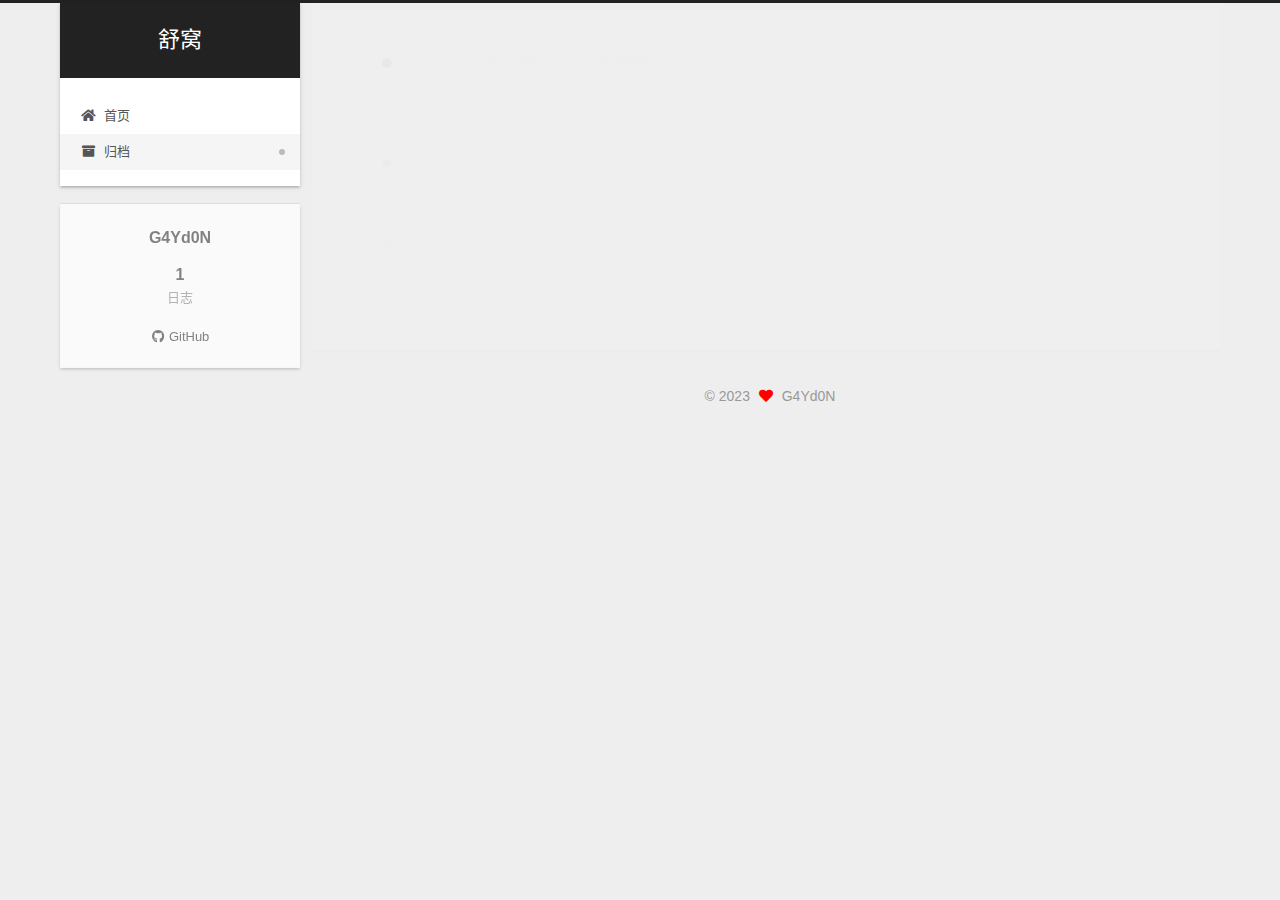
==== archives/index.html @ f5927ea2 "Site updated: 2023-08-17 21:15:28" ====
<!DOCTYPE html>
<html lang="zh-CN">
<head>
  <meta charset="UTF-8">
<meta name="viewport" content="width=device-width, initial-scale=1, maximum-scale=2">
<meta name="theme-color" content="#222">
<meta name="generator" content="Hexo 6.3.0">
  <link rel="apple-touch-icon" sizes="180x180" href="/images/apple-touch-icon-next.png">
  <link rel="icon" type="image/png" sizes="32x32" href="/images/favicon-32x32-next.png">
  <link rel="icon" type="image/png" sizes="16x16" href="/images/favicon-16x16-next.png">
  <link rel="mask-icon" href="/images/logo.svg" color="#222">

<link rel="stylesheet" href="/css/main.css">


<link rel="stylesheet" href="/lib/font-awesome/css/all.min.css">

<script id="hexo-configurations">
    var NexT = window.NexT || {};
    var CONFIG = {"hostname":"example.com","root":"/","scheme":"Gemini","version":"7.8.0","exturl":false,"sidebar":{"position":"left","display":"post","padding":18,"offset":12,"onmobile":false},"copycode":{"enable":false,"show_result":false,"style":null},"back2top":{"enable":true,"sidebar":false,"scrollpercent":false},"bookmark":{"enable":false,"color":"#222","save":"auto"},"fancybox":false,"mediumzoom":false,"lazyload":false,"pangu":false,"comments":{"style":"tabs","active":null,"storage":true,"lazyload":false,"nav":null},"algolia":{"hits":{"per_page":10},"labels":{"input_placeholder":"Search for Posts","hits_empty":"We didn't find any results for the search: ${query}","hits_stats":"${hits} results found in ${time} ms"}},"localsearch":{"enable":false,"trigger":"auto","top_n_per_article":1,"unescape":false,"preload":false},"motion":{"enable":true,"async":false,"transition":{"post_block":"fadeIn","post_header":"slideDownIn","post_body":"slideDownIn","coll_header":"slideLeftIn","sidebar":"slideUpIn"}}};
  </script>

  <meta property="og:type" content="website">
<meta property="og:title" content="舒窝">
<meta property="og:url" content="http://example.com/archives/index.html">
<meta property="og:site_name" content="舒窝">
<meta property="og:locale" content="zh_CN">
<meta property="article:author" content="G4Yd0N">
<meta name="twitter:card" content="summary">

<link rel="canonical" href="http://example.com/archives/">


<script id="page-configurations">
  // https://hexo.io/docs/variables.html
  CONFIG.page = {
    sidebar: "",
    isHome : false,
    isPost : false,
    lang   : 'zh-CN'
  };
</script>

  <title>归档 | 舒窝</title>
  






  <noscript>
  <style>
  .use-motion .brand,
  .use-motion .menu-item,
  .sidebar-inner,
  .use-motion .post-block,
  .use-motion .pagination,
  .use-motion .comments,
  .use-motion .post-header,
  .use-motion .post-body,
  .use-motion .collection-header { opacity: initial; }

  .use-motion .site-title,
  .use-motion .site-subtitle {
    opacity: initial;
    top: initial;
  }

  .use-motion .logo-line-before i { left: initial; }
  .use-motion .logo-line-after i { right: initial; }
  </style>
</noscript>

</head>

<body itemscope itemtype="http://schema.org/WebPage">
  <div class="container use-motion">
    <div class="headband"></div>

    <header class="header" itemscope itemtype="http://schema.org/WPHeader">
      <div class="header-inner"><div class="site-brand-container">
  <div class="site-nav-toggle">
    <div class="toggle" aria-label="切换导航栏">
      <span class="toggle-line toggle-line-first"></span>
      <span class="toggle-line toggle-line-middle"></span>
      <span class="toggle-line toggle-line-last"></span>
    </div>
  </div>

  <div class="site-meta">

    <a href="/" class="brand" rel="start">
      <span class="logo-line-before"><i></i></span>
      <h1 class="site-title">舒窝</h1>
      <span class="logo-line-after"><i></i></span>
    </a>
  </div>

  <div class="site-nav-right">
    <div class="toggle popup-trigger">
    </div>
  </div>
</div>




<nav class="site-nav">
  <ul id="menu" class="main-menu menu">
        <li class="menu-item menu-item-home">

    <a href="/" rel="section"><i class="fa fa-home fa-fw"></i>首页</a>

  </li>
        <li class="menu-item menu-item-archives">

    <a href="/archives/" rel="section"><i class="fa fa-archive fa-fw"></i>归档</a>

  </li>
  </ul>
</nav>




</div>
    </header>

    
  <div class="back-to-top">
    <i class="fa fa-arrow-up"></i>
    <span>0%</span>
  </div>


    <main class="main">
      <div class="main-inner">
        <div class="content-wrap">
          

          <div class="content archive">
            

  
  
  
  <div class="post-block">
    <div class="posts-collapse">
      <div class="collection-title">
        <span class="collection-header">嗯..! 目前共计 1 篇日志。 继续努力。</span>
      </div>

      
    <div class="collection-year">
      <span class="collection-header">2023</span>
    </div>

  <article itemscope itemtype="http://schema.org/Article">
    <header class="post-header">

      <div class="post-meta">
        <time itemprop="dateCreated"
              datetime="2023-08-17T21:10:15+08:00"
              content="2023-08-17">
          08-17
        </time>
      </div>

      <div class="post-title">
          <a class="post-title-link" href="/2023/08/17/hello-world/" itemprop="url">
            <span itemprop="name">Hello World</span>
          </a>
      </div>

    </header>
  </article>


    </div>
  </div>
  
  
  

  



          </div>
          

<script>
  window.addEventListener('tabs:register', () => {
    let { activeClass } = CONFIG.comments;
    if (CONFIG.comments.storage) {
      activeClass = localStorage.getItem('comments_active') || activeClass;
    }
    if (activeClass) {
      let activeTab = document.querySelector(`a[href="#comment-${activeClass}"]`);
      if (activeTab) {
        activeTab.click();
      }
    }
  });
  if (CONFIG.comments.storage) {
    window.addEventListener('tabs:click', event => {
      if (!event.target.matches('.tabs-comment .tab-content .tab-pane')) return;
      let commentClass = event.target.classList[1];
      localStorage.setItem('comments_active', commentClass);
    });
  }
</script>

        </div>
          
  
  <div class="toggle sidebar-toggle">
    <span class="toggle-line toggle-line-first"></span>
    <span class="toggle-line toggle-line-middle"></span>
    <span class="toggle-line toggle-line-last"></span>
  </div>

  <aside class="sidebar">
    <div class="sidebar-inner">

      <ul class="sidebar-nav motion-element">
        <li class="sidebar-nav-toc">
          文章目录
        </li>
        <li class="sidebar-nav-overview">
          站点概览
        </li>
      </ul>

      <!--noindex-->
      <div class="post-toc-wrap sidebar-panel">
      </div>
      <!--/noindex-->

      <div class="site-overview-wrap sidebar-panel">
        <div class="site-author motion-element" itemprop="author" itemscope itemtype="http://schema.org/Person">
  <p class="site-author-name" itemprop="name">G4Yd0N</p>
  <div class="site-description" itemprop="description"></div>
</div>
<div class="site-state-wrap motion-element">
  <nav class="site-state">
      <div class="site-state-item site-state-posts">
          <a href="/archives/">
        
          <span class="site-state-item-count">1</span>
          <span class="site-state-item-name">日志</span>
        </a>
      </div>
  </nav>
</div>
  <div class="links-of-author motion-element">
      <span class="links-of-author-item">
        <a href="https://github.com/GAYd0N" title="GitHub → https:&#x2F;&#x2F;github.com&#x2F;GAYd0N" rel="noopener" target="_blank"><i class="fab fa-github fa-fw"></i>GitHub</a>
      </span>
  </div>



      </div>

    </div>
  </aside>
  <div id="sidebar-dimmer"></div>


      </div>
    </main>

    <footer class="footer">
      <div class="footer-inner">
        

        

<div class="copyright">
  
  &copy; 
  <span itemprop="copyrightYear">2023</span>
  <span class="with-love">
    <i class="fa fa-heart"></i>
  </span>
  <span class="author" itemprop="copyrightHolder">G4Yd0N</span>
</div>

        








      </div>
    </footer>
  </div>

  
  <script src="/lib/anime.min.js"></script>
  <script src="/lib/velocity/velocity.min.js"></script>
  <script src="/lib/velocity/velocity.ui.min.js"></script>

<script src="/js/utils.js"></script>

<script src="/js/motion.js"></script>


<script src="/js/schemes/pisces.js"></script>


<script src="/js/next-boot.js"></script>




  















  

  

</body>
</html>
---- css/main.css ----
:root {
  --body-bg-color: #eee;
  --content-bg-color: #fff;
  --card-bg-color: #f5f5f5;
  --text-color: #555;
  --blockquote-color: #666;
  --link-color: #555;
  --link-hover-color: #222;
  --brand-color: #fff;
  --brand-hover-color: #fff;
  --table-row-odd-bg-color: #f9f9f9;
  --table-row-hover-bg-color: #f5f5f5;
  --menu-item-bg-color: #f5f5f5;
  --btn-default-bg: #fff;
  --btn-default-color: #555;
  --btn-default-border-color: #555;
  --btn-default-hover-bg: #222;
  --btn-default-hover-color: #fff;
  --btn-default-hover-border-color: #222;
}
html {
  line-height: 1.15; /* 1 */
  -webkit-text-size-adjust: 100%; /* 2 */
}
body {
  margin: 0;
}
main {
  display: block;
}
h1 {
  font-size: 2em;
  margin: 0.67em 0;
}
hr {
  box-sizing: content-box; /* 1 */
  height: 0; /* 1 */
  overflow: visible; /* 2 */
}
pre {
  font-family: monospace, monospace; /* 1 */
  font-size: 1em; /* 2 */
}
a {
  background: transparent;
}
abbr[title] {
  border-bottom: none; /* 1 */
  text-decoration: underline; /* 2 */
  text-decoration: underline dotted; /* 2 */
}
b,
strong {
  font-weight: bolder;
}
code,
kbd,
samp {
  font-family: monospace, monospace; /* 1 */
  font-size: 1em; /* 2 */
}
small {
  font-size: 80%;
}
sub,
sup {
  font-size: 75%;
  line-height: 0;
  position: relative;
  vertical-align: baseline;
}
sub {
  bottom: -0.25em;
}
sup {
  top: -0.5em;
}
img {
  border-style: none;
}
button,
input,
optgroup,
select,
textarea {
  font-family: inherit; /* 1 */
  font-size: 100%; /* 1 */
  line-height: 1.15; /* 1 */
  margin: 0; /* 2 */
}
button,
input {
/* 1 */
  overflow: visible;
}
button,
select {
/* 1 */
  text-transform: none;
}
button,
[type='button'],
[type='reset'],
[type='submit'] {
  -webkit-appearance: button;
}
button::-moz-focus-inner,
[type='button']::-moz-focus-inner,
[type='reset']::-moz-focus-inner,
[type='submit']::-moz-focus-inner {
  border-style: none;
  padding: 0;
}
button:-moz-focusring,
[type='button']:-moz-focusring,
[type='reset']:-moz-focusring,
[type='submit']:-moz-focusring {
  outline: 1px dotted ButtonText;
}
fieldset {
  padding: 0.35em 0.75em 0.625em;
}
legend {
  box-sizing: border-box; /* 1 */
  color: inherit; /* 2 */
  display: table; /* 1 */
  max-width: 100%; /* 1 */
  padding: 0; /* 3 */
  white-space: normal; /* 1 */
}
progress {
  vertical-align: baseline;
}
textarea {
  overflow: auto;
}
[type='checkbox'],
[type='radio'] {
  box-sizing: border-box; /* 1 */
  padding: 0; /* 2 */
}
[type='number']::-webkit-inner-spin-button,
[type='number']::-webkit-outer-spin-button {
  height: auto;
}
[type='search'] {
  outline-offset: -2px; /* 2 */
  -webkit-appearance: textfield; /* 1 */
}
[type='search']::-webkit-search-decoration {
  -webkit-appearance: none;
}
::-webkit-file-upload-button {
  font: inherit; /* 2 */
  -webkit-appearance: button; /* 1 */
}
details {
  display: block;
}
summary {
  display: list-item;
}
template {
  display: none;
}
[hidden] {
  display: none;
}
::selection {
  background: #262a30;
  color: #eee;
}
html,
body {
  height: 100%;
}
body {
  background: var(--body-bg-color);
  color: var(--text-color);
  font-family: 'Lato', "PingFang SC", "Microsoft YaHei", sans-serif;
  font-size: 1em;
  line-height: 2;
}
@media (max-width: 991px) {
  body {
    padding-left: 0 !important;
    padding-right: 0 !important;
  }
}
h1,
h2,
h3,
h4,
h5,
h6 {
  font-family: 'Lato', "PingFang SC", "Microsoft YaHei", sans-serif;
  font-weight: bold;
  line-height: 1.5;
  margin: 20px 0 15px;
}
h1 {
  font-size: 1.5em;
}
h2 {
  font-size: 1.375em;
}
h3 {
  font-size: 1.25em;
}
h4 {
  font-size: 1.125em;
}
h5 {
  font-size: 1em;
}
h6 {
  font-size: 0.875em;
}
p {
  margin: 0 0 20px 0;
}
a,
span.exturl {
  border-bottom: 1px solid #999;
  color: var(--link-color);
  outline: 0;
  text-decoration: none;
  overflow-wrap: break-word;
  word-wrap: break-word;
  cursor: pointer;
}
a:hover,
span.exturl:hover {
  border-bottom-color: var(--link-hover-color);
  color: var(--link-hover-color);
}
iframe,
img,
video {
  display: block;
  margin-left: auto;
  margin-right: auto;
  max-width: 100%;
}
hr {
  background-image: repeating-linear-gradient(-45deg, #ddd, #ddd 4px, transparent 4px, transparent 8px);
  border: 0;
  height: 3px;
  margin: 40px 0;
}
blockquote {
  border-left: 4px solid #ddd;
  color: var(--blockquote-color);
  margin: 0;
  padding: 0 15px;
}
blockquote cite::before {
  content: '-';
  padding: 0 5px;
}
dt {
  font-weight: bold;
}
dd {
  margin: 0;
  padding: 0;
}
kbd {
  background-color: #f5f5f5;
  background-image: linear-gradient(#eee, #fff, #eee);
  border: 1px solid #ccc;
  border-radius: 0.2em;
  box-shadow: 0.1em 0.1em 0.2em rgba(0,0,0,0.1);
  color: #555;
  font-family: inherit;
  padding: 0.1em 0.3em;
  white-space: nowrap;
}
.table-container {
  overflow: auto;
}
table {
  border-collapse: collapse;
  border-spacing: 0;
  font-size: 0.875em;
  margin: 0 0 20px 0;
  width: 100%;
}
tbody tr:nth-of-type(odd) {
  background: var(--table-row-odd-bg-color);
}
tbody tr:hover {
  background: var(--table-row-hover-bg-color);
}
caption,
th,
td {
  font-weight: normal;
  padding: 8px;
  vertical-align: middle;
}
th,
td {
  border: 1px solid #ddd;
  border-bottom: 3px solid #ddd;
}
th {
  font-weight: 700;
  padding-bottom: 10px;
}
td {
  border-bottom-width: 1px;
}
.btn {
  background: var(--btn-default-bg);
  border: 2px solid var(--btn-default-border-color);
  border-radius: 2px;
  color: var(--btn-default-color);
  display: inline-block;
  font-size: 0.875em;
  line-height: 2;
  padding: 0 20px;
  text-decoration: none;
  transition-property: background-color;
  transition-delay: 0s;
  transition-duration: 0.2s;
  transition-timing-function: ease-in-out;
}
.btn:hover {
  background: var(--btn-default-hover-bg);
  border-color: var(--btn-default-hover-border-color);
  color: var(--btn-default-hover-color);
}
.btn + .btn {
  margin: 0 0 8px 8px;
}
.btn .fa-fw {
  text-align: left;
  width: 1.285714285714286em;
}
.toggle {
  line-height: 0;
}
.toggle .toggle-line {
  background: #fff;
  display: inline-block;
  height: 2px;
  left: 0;
  position: relative;
  top: 0;
  transition: all 0.4s;
  vertical-align: top;
  width: 100%;
}
.toggle .toggle-line:not(:first-child) {
  margin-top: 3px;
}
.toggle.toggle-arrow .toggle-line-first {
  left: 50%;
  top: 2px;
  transform: rotate(45deg);
  width: 50%;
}
.toggle.toggle-arrow .toggle-line-middle {
  left: 2px;
  width: 90%;
}
.toggle.toggle-arrow .toggle-line-last {
  left: 50%;
  top: -2px;
  transform: rotate(-45deg);
  width: 50%;
}
.toggle.toggle-close .toggle-line-first {
  transform: rotate(-45deg);
  top: 5px;
}
.toggle.toggle-close .toggle-line-middle {
  opacity: 0;
}
.toggle.toggle-close .toggle-line-last {
  transform: rotate(45deg);
  top: -5px;
}
.highlight,
pre {
  background: #f7f7f7;
  color: #4d4d4c;
  line-height: 1.6;
  margin: 0 auto 20px;
}
pre,
code {
  font-family: consolas, Menlo, monospace, "PingFang SC", "Microsoft YaHei";
}
code {
  background: #eee;
  border-radius: 3px;
  color: #555;
  padding: 2px 4px;
  overflow-wrap: break-word;
  word-wrap: break-word;
}
.highlight *::selection {
  background: #d6d6d6;
}
.highlight pre {
  border: 0;
  margin: 0;
  padding: 10px 0;
}
.highlight table {
  border: 0;
  margin: 0;
  width: auto;
}
.highlight td {
  border: 0;
  padding: 0;
}
.highlight figcaption {
  background: #eff2f3;
  color: #4d4d4c;
  display: flex;
  font-size: 0.875em;
  justify-content: space-between;
  line-height: 1.2;
  padding: 0.5em;
}
.highlight figcaption a {
  color: #4d4d4c;
}
.highlight figcaption a:hover {
  border-bottom-color: #4d4d4c;
}
.highlight .gutter {
  -moz-user-select: none;
  -ms-user-select: none;
  -webkit-user-select: none;
  user-select: none;
}
.highlight .gutter pre {
  background: #eff2f3;
  color: #869194;
  padding-left: 10px;
  padding-right: 10px;
  text-align: right;
}
.highlight .code pre {
  background: #f7f7f7;
  padding-left: 10px;
  width: 100%;
}
.gist table {
  width: auto;
}
.gist table td {
  border: 0;
}
pre {
  overflow: auto;
  padding: 10px;
}
pre code {
  background: none;
  color: #4d4d4c;
  font-size: 0.875em;
  padding: 0;
  text-shadow: none;
}
pre .deletion {
  background: #fdd;
}
pre .addition {
  background: #dfd;
}
pre .meta {
  color: #eab700;
  -moz-user-select: none;
  -ms-user-select: none;
  -webkit-user-select: none;
  user-select: none;
}
pre .comment {
  color: #8e908c;
}
pre .variable,
pre .attribute,
pre .tag,
pre .name,
pre .regexp,
pre .ruby .constant,
pre .xml .tag .title,
pre .xml .pi,
pre .xml .doctype,
pre .html .doctype,
pre .css .id,
pre .css .class,
pre .css .pseudo {
  color: #c82829;
}
pre .number,
pre .preprocessor,
pre .built_in,
pre .builtin-name,
pre .literal,
pre .params,
pre .constant,
pre .command {
  color: #f5871f;
}
pre .ruby .class .title,
pre .css .rules .attribute,
pre .string,
pre .symbol,
pre .value,
pre .inheritance,
pre .header,
pre .ruby .symbol,
pre .xml .cdata,
pre .special,
pre .formula {
  color: #718c00;
}
pre .title,
pre .css .hexcolor {
  color: #3e999f;
}
pre .function,
pre .python .decorator,
pre .python .title,
pre .ruby .function .title,
pre .ruby .title .keyword,
pre .perl .sub,
pre .javascript .title,
pre .coffeescript .title {
  color: #4271ae;
}
pre .keyword,
pre .javascript .function {
  color: #8959a8;
}
.blockquote-center {
  border-left: none;
  margin: 40px 0;
  padding: 0;
  position: relative;
  text-align: center;
}
.blockquote-center .fa {
  display: block;
  opacity: 0.6;
  position: absolute;
  width: 100%;
}
.blockquote-center .fa-quote-left {
  border-top: 1px solid #ccc;
  text-align: left;
  top: -20px;
}
.blockquote-center .fa-quote-right {
  border-bottom: 1px solid #ccc;
  text-align: right;
  bottom: -20px;
}
.blockquote-center p,
.blockquote-center div {
  text-align: center;
}
.post-body .group-picture img {
  margin: 0 auto;
  padding: 0 3px;
}
.group-picture-row {
  margin-bottom: 6px;
  overflow: hidden;
}
.group-picture-column {
  float: left;
  margin-bottom: 10px;
}
.post-body .label {
  color: #555;
  display: inline;
  padding: 0 2px;
}
.post-body .label.default {
  background: #f0f0f0;
}
.post-body .label.primary {
  background: #efe6f7;
}
.post-body .label.info {
  background: #e5f2f8;
}
.post-body .label.success {
  background: #e7f4e9;
}
.post-body .label.warning {
  background: #fcf6e1;
}
.post-body .label.danger {
  background: #fae8eb;
}
.post-body .tabs {
  margin-bottom: 20px;
}
.post-body .tabs,
.tabs-comment {
  display: block;
  padding-top: 10px;
  position: relative;
}
.post-body .tabs ul.nav-tabs,
.tabs-comment ul.nav-tabs {
  display: flex;
  flex-wrap: wrap;
  margin: 0;
  margin-bottom: -1px;
  padding: 0;
}
@media (max-width: 413px) {
  .post-body .tabs ul.nav-tabs,
  .tabs-comment ul.nav-tabs {
    display: block;
    margin-bottom: 5px;
  }
}
.post-body .tabs ul.nav-tabs li.tab,
.tabs-comment ul.nav-tabs li.tab {
  border-bottom: 1px solid #ddd;
  border-left: 1px solid transparent;
  border-right: 1px solid transparent;
  border-top: 3px solid transparent;
  flex-grow: 1;
  list-style-type: none;
  border-radius: 0 0 0 0;
}
@media (max-width: 413px) {
  .post-body .tabs ul.nav-tabs li.tab,
  .tabs-comment ul.nav-tabs li.tab {
    border-bottom: 1px solid transparent;
    border-left: 3px solid transparent;
    border-right: 1px solid transparent;
    border-top: 1px solid transparent;
  }
}
@media (max-width: 413px) {
  .post-body .tabs ul.nav-tabs li.tab,
  .tabs-comment ul.nav-tabs li.tab {
    border-radius: 0;
  }
}
.post-body .tabs ul.nav-tabs li.tab a,
.tabs-comment ul.nav-tabs li.tab a {
  border-bottom: initial;
  display: block;
  line-height: 1.8;
  outline: 0;
  padding: 0.25em 0.75em;
  text-align: center;
  transition-delay: 0s;
  transition-duration: 0.2s;
  transition-timing-function: ease-out;
}
.post-body .tabs ul.nav-tabs li.tab a i,
.tabs-comment ul.nav-tabs li.tab a i {
  width: 1.285714285714286em;
}
.post-body .tabs ul.nav-tabs li.tab.active,
.tabs-comment ul.nav-tabs li.tab.active {
  border-bottom: 1px solid transparent;
  border-left: 1px solid #ddd;
  border-right: 1px solid #ddd;
  border-top: 3px solid #fc6423;
}
@media (max-width: 413px) {
  .post-body .tabs ul.nav-tabs li.tab.active,
  .tabs-comment ul.nav-tabs li.tab.active {
    border-bottom: 1px solid #ddd;
    border-left: 3px solid #fc6423;
    border-right: 1px solid #ddd;
    border-top: 1px solid #ddd;
  }
}
.post-body .tabs ul.nav-tabs li.tab.active a,
.tabs-comment ul.nav-tabs li.tab.active a {
  color: var(--link-color);
  cursor: default;
}
.post-body .tabs .tab-content .tab-pane,
.tabs-comment .tab-content .tab-pane {
  border: 1px solid #ddd;
  border-top: 0;
  padding: 20px 20px 0 20px;
  border-radius: 0;
}
.post-body .tabs .tab-content .tab-pane:not(.active),
.tabs-comment .tab-content .tab-pane:not(.active) {
  display: none;
}
.post-body .tabs .tab-content .tab-pane.active,
.tabs-comment .tab-content .tab-pane.active {
  display: block;
}
.post-body .tabs .tab-content .tab-pane.active:nth-of-type(1),
.tabs-comment .tab-content .tab-pane.active:nth-of-type(1) {
  border-radius: 0 0 0 0;
}
@media (max-width: 413px) {
  .post-body .tabs .tab-content .tab-pane.active:nth-of-type(1),
  .tabs-comment .tab-content .tab-pane.active:nth-of-type(1) {
    border-radius: 0;
  }
}
.post-body .note {
  border-radius: 3px;
  margin-bottom: 20px;
  padding: 1em;
  position: relative;
  border: 1px solid #eee;
  border-left-width: 5px;
}
.post-body .note h2,
.post-body .note h3,
.post-body .note h4,
.post-body .note h5,
.post-body .note h6 {
  margin-top: 0;
  border-bottom: initial;
  margin-bottom: 0;
  padding-top: 0;
}
.post-body .note p:first-child,
.post-body .note ul:first-child,
.post-body .note ol:first-child,
.post-body .note table:first-child,
.post-body .note pre:first-child,
.post-body .note blockquote:first-child,
.post-body .note img:first-child {
  margin-top: 0;
}
.post-body .note p:last-child,
.post-body .note ul:last-child,
.post-body .note ol:last-child,
.post-body .note table:last-child,
.post-body .note pre:last-child,
.post-body .note blockquote:last-child,
.post-body .note img:last-child {
  margin-bottom: 0;
}
.post-body .note.default {
  border-left-color: #777;
}
.post-body .note.default h2,
.post-body .note.default h3,
.post-body .note.default h4,
.post-body .note.default h5,
.post-body .note.default h6 {
  color: #777;
}
.post-body .note.primary {
  border-left-color: #6f42c1;
}
.post-body .note.primary h2,
.post-body .note.primary h3,
.post-body .note.primary h4,
.post-body .note.primary h5,
.post-body .note.primary h6 {
  color: #6f42c1;
}
.post-body .note.info {
  border-left-color: #428bca;
}
.post-body .note.info h2,
.post-body .note.info h3,
.post-body .note.info h4,
.post-body .note.info h5,
.post-body .note.info h6 {
  color: #428bca;
}
.post-body .note.success {
  border-left-color: #5cb85c;
}
.post-body .note.success h2,
.post-body .note.success h3,
.post-body .note.success h4,
.post-body .note.success h5,
.post-body .note.success h6 {
  color: #5cb85c;
}
.post-body .note.warning {
  border-left-color: #f0ad4e;
}
.post-body .note.warning h2,
.post-body .note.warning h3,
.post-body .note.warning h4,
.post-body .note.warning h5,
.post-body .note.warning h6 {
  color: #f0ad4e;
}
.post-body .note.danger {
  border-left-color: #d9534f;
}
.post-body .note.danger h2,
.post-body .note.danger h3,
.post-body .note.danger h4,
.post-body .note.danger h5,
.post-body .note.danger h6 {
  color: #d9534f;
}
.pagination .prev,
.pagination .next,
.pagination .page-number,
.pagination .space {
  display: inline-block;
  margin: 0 10px;
  padding: 0 11px;
  position: relative;
  top: -1px;
}
@media (max-width: 767px) {
  .pagination .prev,
  .pagination .next,
  .pagination .page-number,
  .pagination .space {
    margin: 0 5px;
  }
}
.pagination {
  border-top: 1px solid #eee;
  margin: 120px 0 0;
  text-align: center;
}
.pagination .prev,
.pagination .next,
.pagination .page-number {
  border-bottom: 0;
  border-top: 1px solid #eee;
  transition-property: border-color;
  transition-delay: 0s;
  transition-duration: 0.2s;
  transition-timing-function: ease-in-out;
}
.pagination .prev:hover,
.pagination .next:hover,
.pagination .page-number:hover {
  border-top-color: #222;
}
.pagination .space {
  margin: 0;
  padding: 0;
}
.pagination .prev {
  margin-left: 0;
}
.pagination .next {
  margin-right: 0;
}
.pagination .page-number.current {
  background: #ccc;
  border-top-color: #ccc;
  color: #fff;
}
@media (max-width: 767px) {
  .pagination {
    border-top: none;
  }
  .pagination .prev,
  .pagination .next,
  .pagination .page-number {
    border-bottom: 1px solid #eee;
    border-top: 0;
    margin-bottom: 10px;
    padding: 0 10px;
  }
  .pagination .prev:hover,
  .pagination .next:hover,
  .pagination .page-number:hover {
    border-bottom-color: #222;
  }
}
.comments {
  margin-top: 60px;
  overflow: hidden;
}
.comment-button-group {
  display: flex;
  flex-wrap: wrap-reverse;
  justify-content: center;
  margin: 1em 0;
}
.comment-button-group .comment-button {
  margin: 0.1em 0.2em;
}
.comment-button-group .comment-button.active {
  background: var(--btn-default-hover-bg);
  border-color: var(--btn-default-hover-border-color);
  color: var(--btn-default-hover-color);
}
.comment-position {
  display: none;
}
.comment-position.active {
  display: block;
}
.tabs-comment {
  background: var(--content-bg-color);
  margin-top: 4em;
  padding-top: 0;
}
.tabs-comment .comments {
  border: 0;
  box-shadow: none;
  margin-top: 0;
  padding-top: 0;
}
.container {
  min-height: 100%;
  position: relative;
}
.main-inner {
  margin: 0 auto;
  width: calc(100% - 20px);
}
@media (min-width: 1200px) {
  .main-inner {
    width: 1160px;
  }
}
@media (min-width: 1600px) {
  .main-inner {
    width: 73%;
  }
}
@media (max-width: 767px) {
  .content-wrap {
    padding: 0 20px;
  }
}
.header {
  background: transparent;
}
.header-inner {
  margin: 0 auto;
  width: calc(100% - 20px);
}
@media (min-width: 1200px) {
  .header-inner {
    width: 1160px;
  }
}
@media (min-width: 1600px) {
  .header-inner {
    width: 73%;
  }
}
.site-brand-container {
  display: flex;
  flex-shrink: 0;
  padding: 0 10px;
}
.headband {
  background: #222;
  height: 3px;
}
.site-meta {
  flex-grow: 1;
  text-align: center;
}
@media (max-width: 767px) {
  .site-meta {
    text-align: center;
  }
}
.brand {
  border-bottom: none;
  color: var(--brand-color);
  display: inline-block;
  line-height: 1.375em;
  padding: 0 40px;
  position: relative;
}
.brand:hover {
  color: var(--brand-hover-color);
}
.site-title {
  font-family: 'Lato', "PingFang SC", "Microsoft YaHei", sans-serif;
  font-size: 1.375em;
  font-weight: normal;
  margin: 0;
}
.site-subtitle {
  color: #ddd;
  font-size: 0.8125em;
  margin: 10px 0;
}
.use-motion .brand {
  opacity: 0;
}
.use-motion .site-title,
.use-motion .site-subtitle,
.use-motion .custom-logo-image {
  opacity: 0;
  position: relative;
  top: -10px;
}
.site-nav-toggle,
.site-nav-right {
  display: none;
}
@media (max-width: 767px) {
  .site-nav-toggle,
  .site-nav-right {
    display: flex;
    flex-direction: column;
    justify-content: center;
  }
}
.site-nav-toggle .toggle,
.site-nav-right .toggle {
  color: var(--text-color);
  padding: 10px;
  width: 22px;
}
.site-nav-toggle .toggle .toggle-line,
.site-nav-right .toggle .toggle-line {
  background: var(--text-color);
  border-radius: 1px;
}
.site-nav {
  display: block;
}
@media (max-width: 767px) {
  .site-nav {
    clear: both;
    display: none;
  }
}
.site-nav.site-nav-on {
  display: block;
}
.menu {
  margin-top: 20px;
  padding-left: 0;
  text-align: center;
}
.menu-item {
  display: inline-block;
  list-style: none;
  margin: 0 10px;
}
@media (max-width: 767px) {
  .menu-item {
    display: block;
    margin-top: 10px;
  }
  .menu-item.menu-item-search {
    display: none;
  }
}
.menu-item a,
.menu-item span.exturl {
  border-bottom: 0;
  display: block;
  font-size: 0.8125em;
  transition-property: border-color;
  transition-delay: 0s;
  transition-duration: 0.2s;
  transition-timing-function: ease-in-out;
}
@media (hover: none) {
  .menu-item a:hover,
  .menu-item span.exturl:hover {
    border-bottom-color: transparent !important;
  }
}
.menu-item .fa,
.menu-item .fab,
.menu-item .far,
.menu-item .fas {
  margin-right: 8px;
}
.menu-item .badge {
  display: inline-block;
  font-weight: bold;
  line-height: 1;
  margin-left: 0.35em;
  margin-top: 0.35em;
  text-align: center;
  white-space: nowrap;
}
@media (max-width: 767px) {
  .menu-item .badge {
    float: right;
    margin-left: 0;
  }
}
.menu-item-active a,
.menu .menu-item a:hover,
.menu .menu-item span.exturl:hover {
  background: var(--menu-item-bg-color);
}
.use-motion .menu-item {
  opacity: 0;
}
.sidebar {
  background: #222;
  bottom: 0;
  box-shadow: inset 0 2px 6px #000;
  position: fixed;
  top: 0;
}
@media (max-width: 991px) {
  .sidebar {
    display: none;
  }
}
.sidebar-inner {
  color: #999;
  padding: 18px 10px;
  text-align: center;
}
.cc-license {
  margin-top: 10px;
  text-align: center;
}
.cc-license .cc-opacity {
  border-bottom: none;
  opacity: 0.7;
}
.cc-license .cc-opacity:hover {
  opacity: 0.9;
}
.cc-license img {
  display: inline-block;
}
.site-author-image {
  border: 1px solid #eee;
  display: block;
  margin: 0 auto;
  max-width: 120px;
  padding: 2px;
}
.site-author-name {
  color: var(--text-color);
  font-weight: 600;
  margin: 0;
  text-align: center;
}
.site-description {
  color: #999;
  font-size: 0.8125em;
  margin-top: 0;
  text-align: center;
}
.links-of-author {
  margin-top: 15px;
}
.links-of-author a,
.links-of-author span.exturl {
  border-bottom-color: #555;
  display: inline-block;
  font-size: 0.8125em;
  margin-bottom: 10px;
  margin-right: 10px;
  vertical-align: middle;
}
.links-of-author a::before,
.links-of-author span.exturl::before {
  background: #6e7d0f;
  border-radius: 50%;
  content: ' ';
  display: inline-block;
  height: 4px;
  margin-right: 3px;
  vertical-align: middle;
  width: 4px;
}
.sidebar-button {
  margin-top: 15px;
}
.sidebar-button a {
  border: 1px solid #fc6423;
  border-radius: 4px;
  color: #fc6423;
  display: inline-block;
  padding: 0 15px;
}
.sidebar-button a .fa,
.sidebar-button a .fab,
.sidebar-button a .far,
.sidebar-button a .fas {
  margin-right: 5px;
}
.sidebar-button a:hover {
  background: #fc6423;
  border: 1px solid #fc6423;
  color: #fff;
}
.sidebar-button a:hover .fa,
.sidebar-button a:hover .fab,
.sidebar-button a:hover .far,
.sidebar-button a:hover .fas {
  color: #fff;
}
.links-of-blogroll {
  font-size: 0.8125em;
  margin-top: 10px;
}
.links-of-blogroll-title {
  font-size: 0.875em;
  font-weight: 600;
  margin-top: 0;
}
.links-of-blogroll-list {
  list-style: none;
  margin: 0;
  padding: 0;
}
#sidebar-dimmer {
  display: none;
}
@media (max-width: 767px) {
  #sidebar-dimmer {
    background: #000;
    display: block;
    height: 100%;
    left: 100%;
    opacity: 0;
    position: fixed;
    top: 0;
    width: 100%;
    z-index: 1100;
  }
  .sidebar-active + #sidebar-dimmer {
    opacity: 0.7;
    transform: translateX(-100%);
    transition: opacity 0.5s;
  }
}
.sidebar-nav {
  margin: 0;
  padding-bottom: 20px;
  padding-left: 0;
}
.sidebar-nav li {
  border-bottom: 1px solid transparent;
  color: var(--text-color);
  cursor: pointer;
  display: inline-block;
  font-size: 0.875em;
}
.sidebar-nav li.sidebar-nav-overview {
  margin-left: 10px;
}
.sidebar-nav li:hover {
  color: #fc6423;
}
.sidebar-nav .sidebar-nav-active {
  border-bottom-color: #fc6423;
  color: #fc6423;
}
.sidebar-nav .sidebar-nav-active:hover {
  color: #fc6423;
}
.sidebar-panel {
  display: none;
  overflow-x: hidden;
  overflow-y: auto;
}
.sidebar-panel-active {
  display: block;
}
.sidebar-toggle {
  background: #222;
  bottom: 45px;
  cursor: pointer;
  height: 14px;
  left: 30px;
  padding: 5px;
  position: fixed;
  width: 14px;
  z-index: 1300;
}
@media (max-width: 991px) {
  .sidebar-toggle {
    left: 20px;
    opacity: 0.8;
    display: none;
  }
}
.sidebar-toggle:hover .toggle-line {
  background: #fc6423;
}
.post-toc {
  font-size: 0.875em;
}
.post-toc ol {
  list-style: none;
  margin: 0;
  padding: 0 2px 5px 10px;
  text-align: left;
}
.post-toc ol > ol {
  padding-left: 0;
}
.post-toc ol a {
  transition-property: all;
  transition-delay: 0s;
  transition-duration: 0.2s;
  transition-timing-function: ease-in-out;
}
.post-toc .nav-item {
  line-height: 1.8;
  overflow: hidden;
  text-overflow: ellipsis;
  white-space: nowrap;
}
.post-toc .nav .nav-child {
  display: none;
}
.post-toc .nav .active > .nav-child {
  display: block;
}
.post-toc .nav .active-current > .nav-child {
  display: block;
}
.post-toc .nav .active-current > .nav-child > .nav-item {
  display: block;
}
.post-toc .nav .active > a {
  border-bottom-color: #fc6423;
  color: #fc6423;
}
.post-toc .nav .active-current > a {
  color: #fc6423;
}
.post-toc .nav .active-current > a:hover {
  color: #fc6423;
}
.site-state {
  display: flex;
  justify-content: center;
  line-height: 1.4;
  margin-top: 10px;
  overflow: hidden;
  text-align: center;
  white-space: nowrap;
}
.site-state-item {
  padding: 0 15px;
}
.site-state-item:not(:first-child) {
  border-left: 1px solid #eee;
}
.site-state-item a {
  border-bottom: none;
}
.site-state-item-count {
  display: block;
  font-size: 1em;
  font-weight: 600;
  text-align: center;
}
.site-state-item-name {
  color: #999;
  font-size: 0.8125em;
}
.footer {
  color: #999;
  font-size: 0.875em;
  padding: 20px 0;
}
.footer.footer-fixed {
  bottom: 0;
  left: 0;
  position: absolute;
  right: 0;
}
.footer-inner {
  box-sizing: border-box;
  margin: 0 auto;
  text-align: center;
  width: calc(100% - 20px);
}
@media (min-width: 1200px) {
  .footer-inner {
    width: 1160px;
  }
}
@media (min-width: 1600px) {
  .footer-inner {
    width: 73%;
  }
}
.languages {
  display: inline-block;
  font-size: 1.125em;
  position: relative;
}
.languages .lang-select-label span {
  margin: 0 0.5em;
}
.languages .lang-select {
  height: 100%;
  left: 0;
  opacity: 0;
  position: absolute;
  top: 0;
  width: 100%;
}
.with-love {
  color: #ff0000;
  display: inline-block;
  margin: 0 5px;
}
.powered-by,
.theme-info {
  display: inline-block;
}
@-moz-keyframes iconAnimate {
  0%, 100% {
    transform: scale(1);
  }
  10%, 30% {
    transform: scale(0.9);
  }
  20%, 40%, 60%, 80% {
    transform: scale(1.1);
  }
  50%, 70% {
    transform: scale(1.1);
  }
}
@-webkit-keyframes iconAnimate {
  0%, 100% {
    transform: scale(1);
  }
  10%, 30% {
    transform: scale(0.9);
  }
  20%, 40%, 60%, 80% {
    transform: scale(1.1);
  }
  50%, 70% {
    transform: scale(1.1);
  }
}
@-o-keyframes iconAnimate {
  0%, 100% {
    transform: scale(1);
  }
  10%, 30% {
    transform: scale(0.9);
  }
  20%, 40%, 60%, 80% {
    transform: scale(1.1);
  }
  50%, 70% {
    transform: scale(1.1);
  }
}
@keyframes iconAnimate {
  0%, 100% {
    transform: scale(1);
  }
  10%, 30% {
    transform: scale(0.9);
  }
  20%, 40%, 60%, 80% {
    transform: scale(1.1);
  }
  50%, 70% {
    transform: scale(1.1);
  }
}
.back-to-top {
  font-size: 12px;
  text-align: center;
  transition-delay: 0s;
  transition-duration: 0.2s;
  transition-timing-function: ease-in-out;
}
.back-to-top {
  background: #222;
  bottom: -100px;
  box-sizing: border-box;
  color: #fff;
  cursor: pointer;
  left: 30px;
  opacity: 0.6;
  padding: 0 6px;
  position: fixed;
  transition-property: bottom;
  z-index: 1300;
  width: 24px;
}
.back-to-top span {
  display: none;
}
.back-to-top:hover {
  color: #fc6423;
}
.back-to-top.back-to-top-on {
  bottom: 30px;
}
@media (max-width: 991px) {
  .back-to-top {
    left: 20px;
    opacity: 0.8;
  }
}
.post-body {
  font-family: 'Lato', "PingFang SC", "Microsoft YaHei", sans-serif;
  overflow-wrap: break-word;
  word-wrap: break-word;
}
@media (min-width: 1200px) {
  .post-body {
    font-size: 1.125em;
  }
}
.post-body .exturl .fa {
  font-size: 0.875em;
  margin-left: 4px;
}
.post-body .image-caption,
.post-body .figure .caption {
  color: #999;
  font-size: 0.875em;
  font-weight: bold;
  line-height: 1;
  margin: -20px auto 15px;
  text-align: center;
}
.post-sticky-flag {
  display: inline-block;
  transform: rotate(30deg);
}
.post-button {
  margin-top: 40px;
  text-align: center;
}
.use-motion .post-block,
.use-motion .pagination,
.use-motion .comments {
  opacity: 0;
}
.use-motion .post-header {
  opacity: 0;
}
.use-motion .post-body {
  opacity: 0;
}
.use-motion .collection-header {
  opacity: 0;
}
.posts-collapse {
  margin-left: 35px;
  position: relative;
}
@media (max-width: 767px) {
  .posts-collapse {
    margin-left: 0px;
    margin-right: 0px;
  }
}
.posts-collapse .collection-title {
  font-size: 1.125em;
  position: relative;
}
.posts-collapse .collection-title::before {
  background: #999;
  border: 1px solid #fff;
  border-radius: 50%;
  content: ' ';
  height: 10px;
  left: 0;
  margin-left: -6px;
  margin-top: -4px;
  position: absolute;
  top: 50%;
  width: 10px;
}
.posts-collapse .collection-year {
  font-size: 1.5em;
  font-weight: bold;
  margin: 60px 0;
  position: relative;
}
.posts-collapse .collection-year::before {
  background: #bbb;
  border-radius: 50%;
  content: ' ';
  height: 8px;
  left: 0;
  margin-left: -4px;
  margin-top: -4px;
  position: absolute;
  top: 50%;
  width: 8px;
}
.posts-collapse .collection-header {
  display: block;
  margin: 0 0 0 20px;
}
.posts-collapse .collection-header small {
  color: #bbb;
  margin-left: 5px;
}
.posts-collapse .post-header {
  border-bottom: 1px dashed #ccc;
  margin: 30px 0;
  padding-left: 15px;
  position: relative;
  transition-property: border;
  transition-delay: 0s;
  transition-duration: 0.2s;
  transition-timing-function: ease-in-out;
}
.posts-collapse .post-header::before {
  background: #bbb;
  border: 1px solid #fff;
  border-radius: 50%;
  content: ' ';
  height: 6px;
  left: 0;
  margin-left: -4px;
  position: absolute;
  top: 0.75em;
  transition-property: background;
  width: 6px;
  transition-delay: 0s;
  transition-duration: 0.2s;
  transition-timing-function: ease-in-out;
}
.posts-collapse .post-header:hover {
  border-bottom-color: #666;
}
.posts-collapse .post-header:hover::before {
  background: #222;
}
.posts-collapse .post-meta {
  display: inline;
  font-size: 0.75em;
  margin-right: 10px;
}
.posts-collapse .post-title {
  display: inline;
}
.posts-collapse .post-title a,
.posts-collapse .post-title span.exturl {
  border-bottom: none;
  color: var(--link-color);
}
.posts-collapse .post-title .fa-external-link-alt {
  font-size: 0.875em;
  margin-left: 5px;
}
.posts-collapse::before {
  background: #f5f5f5;
  content: ' ';
  height: 100%;
  left: 0;
  margin-left: -2px;
  position: absolute;
  top: 1.25em;
  width: 4px;
}
.post-eof {
  background: #ccc;
  height: 1px;
  margin: 80px auto 60px;
  text-align: center;
  width: 8%;
}
.post-block:last-of-type .post-eof {
  display: none;
}
.content {
  padding-top: 40px;
}
@media (min-width: 992px) {
  .post-body {
    text-align: justify;
  }
}
@media (max-width: 991px) {
  .post-body {
    text-align: justify;
  }
}
.post-body h1,
.post-body h2,
.post-body h3,
.post-body h4,
.post-body h5,
.post-body h6 {
  padding-top: 10px;
}
.post-body h1 .header-anchor,
.post-body h2 .header-anchor,
.post-body h3 .header-anchor,
.post-body h4 .header-anchor,
.post-body h5 .header-anchor,
.post-body h6 .header-anchor {
  border-bottom-style: none;
  color: #ccc;
  float: right;
  margin-left: 10px;
  visibility: hidden;
}
.post-body h1 .header-anchor:hover,
.post-body h2 .header-anchor:hover,
.post-body h3 .header-anchor:hover,
.post-body h4 .header-anchor:hover,
.post-body h5 .header-anchor:hover,
.post-body h6 .header-anchor:hover {
  color: inherit;
}
.post-body h1:hover .header-anchor,
.post-body h2:hover .header-anchor,
.post-body h3:hover .header-anchor,
.post-body h4:hover .header-anchor,
.post-body h5:hover .header-anchor,
.post-body h6:hover .header-anchor {
  visibility: visible;
}
.post-body iframe,
.post-body img,
.post-body video {
  margin-bottom: 20px;
}
.post-body .video-container {
  height: 0;
  margin-bottom: 20px;
  overflow: hidden;
  padding-top: 75%;
  position: relative;
  width: 100%;
}
.post-body .video-container iframe,
.post-body .video-container object,
.post-body .video-container embed {
  height: 100%;
  left: 0;
  margin: 0;
  position: absolute;
  top: 0;
  width: 100%;
}
.post-gallery {
  align-items: center;
  display: grid;
  grid-gap: 10px;
  grid-template-columns: 1fr 1fr 1fr;
  margin-bottom: 20px;
}
@media (max-width: 767px) {
  .post-gallery {
    grid-template-columns: 1fr 1fr;
  }
}
.post-gallery a {
  border: 0;
}
.post-gallery img {
  margin: 0;
}
.posts-expand .post-header {
  font-size: 1.125em;
}
.posts-expand .post-title {
  font-size: 1.5em;
  font-weight: normal;
  margin: initial;
  text-align: center;
  overflow-wrap: break-word;
  word-wrap: break-word;
}
.posts-expand .post-title-link {
  border-bottom: none;
  color: var(--link-color);
  display: inline-block;
  position: relative;
  vertical-align: top;
}
.posts-expand .post-title-link::before {
  background: var(--link-color);
  bottom: 0;
  content: '';
  height: 2px;
  left: 0;
  position: absolute;
  transform: scaleX(0);
  visibility: hidden;
  width: 100%;
  transition-delay: 0s;
  transition-duration: 0.2s;
  transition-timing-function: ease-in-out;
}
.posts-expand .post-title-link:hover::before {
  transform: scaleX(1);
  visibility: visible;
}
.posts-expand .post-title-link .fa-external-link-alt {
  font-size: 0.875em;
  margin-left: 5px;
}
.posts-expand .post-meta {
  color: #999;
  font-family: 'Lato', "PingFang SC", "Microsoft YaHei", sans-serif;
  font-size: 0.75em;
  margin: 3px 0 60px 0;
  text-align: center;
}
.posts-expand .post-meta .post-description {
  font-size: 0.875em;
  margin-top: 2px;
}
.posts-expand .post-meta time {
  border-bottom: 1px dashed #999;
  cursor: pointer;
}
.post-meta .post-meta-item + .post-meta-item::before {
  content: '|';
  margin: 0 0.5em;
}
.post-meta-divider {
  margin: 0 0.5em;
}
.post-meta-item-icon {
  margin-right: 3px;
}
@media (max-width: 991px) {
  .post-meta-item-icon {
    display: inline-block;
  }
}
@media (max-width: 991px) {
  .post-meta-item-text {
    display: none;
  }
}
.post-nav {
  border-top: 1px solid #eee;
  display: flex;
  justify-content: space-between;
  margin-top: 15px;
  padding: 10px 5px 0;
}
.post-nav-item {
  flex: 1;
}
.post-nav-item a {
  border-bottom: none;
  display: block;
  font-size: 0.875em;
  line-height: 1.6;
  position: relative;
}
.post-nav-item a:active {
  top: 2px;
}
.post-nav-item .fa {
  font-size: 0.75em;
}
.post-nav-item:first-child {
  margin-right: 15px;
}
.post-nav-item:first-child .fa {
  margin-right: 5px;
}
.post-nav-item:last-child {
  margin-left: 15px;
  text-align: right;
}
.post-nav-item:last-child .fa {
  margin-left: 5px;
}
.rtl.post-body p,
.rtl.post-body a,
.rtl.post-body h1,
.rtl.post-body h2,
.rtl.post-body h3,
.rtl.post-body h4,
.rtl.post-body h5,
.rtl.post-body h6,
.rtl.post-body li,
.rtl.post-body ul,
.rtl.post-body ol {
  direction: rtl;
  font-family: UKIJ Ekran;
}
.rtl.post-title {
  font-family: UKIJ Ekran;
}
.post-tags {
  margin-top: 40px;
  text-align: center;
}
.post-tags a {
  display: inline-block;
  font-size: 0.8125em;
}
.post-tags a:not(:last-child) {
  margin-right: 10px;
}
.post-widgets {
  border-top: 1px solid #eee;
  margin-top: 15px;
  text-align: center;
}
.wp_rating {
  height: 20px;
  line-height: 20px;
  margin-top: 10px;
  padding-top: 6px;
  text-align: center;
}
.social-like {
  display: flex;
  font-size: 0.875em;
  justify-content: center;
  text-align: center;
}
.reward-container {
  margin: 20px auto;
  padding: 10px 0;
  text-align: center;
  width: 90%;
}
.reward-container button {
  background: transparent;
  border: 1px solid #fc6423;
  border-radius: 0;
  color: #fc6423;
  cursor: pointer;
  line-height: 2;
  outline: 0;
  padding: 0 15px;
  vertical-align: text-top;
}
.reward-container button:hover {
  background: #fc6423;
  border: 1px solid transparent;
  color: #fa9366;
}
#qr {
  padding-top: 20px;
}
#qr a {
  border: 0;
}
#qr img {
  display: inline-block;
  margin: 0.8em 2em 0 2em;
  max-width: 100%;
  width: 180px;
}
#qr p {
  text-align: center;
}
.category-all-page .category-all-title {
  text-align: center;
}
.category-all-page .category-all {
  margin-top: 20px;
}
.category-all-page .category-list {
  list-style: none;
  margin: 0;
  padding: 0;
}
.category-all-page .category-list-item {
  margin: 5px 10px;
}
.category-all-page .category-list-count {
  color: #bbb;
}
.category-all-page .category-list-count::before {
  content: ' (';
  display: inline;
}
.category-all-page .category-list-count::after {
  content: ') ';
  display: inline;
}
.category-all-page .category-list-child {
  padding-left: 10px;
}
.event-list {
  padding: 0;
}
.event-list hr {
  background: #222;
  margin: 20px 0 45px 0;
}
.event-list hr::after {
  background: #222;
  color: #fff;
  content: 'NOW';
  display: inline-block;
  font-weight: bold;
  padding: 0 5px;
  text-align: right;
}
.event-list .event {
  background: #222;
  margin: 20px 0;
  min-height: 40px;
  padding: 15px 0 15px 10px;
}
.event-list .event .event-summary {
  color: #fff;
  margin: 0;
  padding-bottom: 3px;
}
.event-list .event .event-summary::before {
  animation: dot-flash 1s alternate infinite ease-in-out;
  color: #fff;
  content: '\f111';
  display: inline-block;
  font-size: 10px;
  margin-right: 25px;
  vertical-align: middle;
  font-family: 'Font Awesome 5 Free';
  font-weight: 900;
}
.event-list .event .event-relative-time {
  color: #bbb;
  display: inline-block;
  font-size: 12px;
  font-weight: normal;
  padding-left: 12px;
}
.event-list .event .event-details {
  color: #fff;
  display: block;
  line-height: 18px;
  margin-left: 56px;
  padding-bottom: 6px;
  padding-top: 3px;
  text-indent: -24px;
}
.event-list .event .event-details::before {
  color: #fff;
  display: inline-block;
  margin-right: 9px;
  text-align: center;
  text-indent: 0;
  width: 14px;
  font-family: 'Font Awesome 5 Free';
  font-weight: 900;
}
.event-list .event .event-details.event-location::before {
  content: '\f041';
}
.event-list .event .event-details.event-duration::before {
  content: '\f017';
}
.event-list .event-past {
  background: #f5f5f5;
}
.event-list .event-past .event-summary,
.event-list .event-past .event-details {
  color: #bbb;
  opacity: 0.9;
}
.event-list .event-past .event-summary::before,
.event-list .event-past .event-details::before {
  animation: none;
  color: #bbb;
}
@-moz-keyframes dot-flash {
  from {
    opacity: 1;
    transform: scale(1);
  }
  to {
    opacity: 0;
    transform: scale(0.8);
  }
}
@-webkit-keyframes dot-flash {
  from {
    opacity: 1;
    transform: scale(1);
  }
  to {
    opacity: 0;
    transform: scale(0.8);
  }
}
@-o-keyframes dot-flash {
  from {
    opacity: 1;
    transform: scale(1);
  }
  to {
    opacity: 0;
    transform: scale(0.8);
  }
}
@keyframes dot-flash {
  from {
    opacity: 1;
    transform: scale(1);
  }
  to {
    opacity: 0;
    transform: scale(0.8);
  }
}
ul.breadcrumb {
  font-size: 0.75em;
  list-style: none;
  margin: 1em 0;
  padding: 0 2em;
  text-align: center;
}
ul.breadcrumb li {
  display: inline;
}
ul.breadcrumb li + li::before {
  content: '/\00a0';
  font-weight: normal;
  padding: 0.5em;
}
ul.breadcrumb li + li:last-child {
  font-weight: bold;
}
.tag-cloud {
  text-align: center;
}
.tag-cloud a {
  display: inline-block;
  margin: 10px;
}
.tag-cloud a:hover {
  color: var(--link-hover-color) !important;
}
.header {
  margin: 0 auto;
  position: relative;
  width: calc(100% - 20px);
}
@media (min-width: 1200px) {
  .header {
    width: 1160px;
  }
}
@media (min-width: 1600px) {
  .header {
    width: 73%;
  }
}
@media (max-width: 991px) {
  .header {
    width: auto;
  }
}
.header-inner {
  background: var(--content-bg-color);
  border-radius: initial;
  box-shadow: 0 2px 2px 0 rgba(0,0,0,0.12), 0 3px 1px -2px rgba(0,0,0,0.06), 0 1px 5px 0 rgba(0,0,0,0.12);
  overflow: hidden;
  padding: 0;
  position: absolute;
  top: 0;
  width: 240px;
}
@media (min-width: 1200px) {
  .header-inner {
    width: 240px;
  }
}
@media (max-width: 991px) {
  .header-inner {
    border-radius: initial;
    position: relative;
    width: auto;
  }
}
.main-inner {
  align-items: flex-start;
  display: flex;
  justify-content: space-between;
  flex-direction: row-reverse;
}
@media (max-width: 991px) {
  .main-inner {
    width: auto;
  }
}
.content-wrap {
  background: var(--content-bg-color);
  border-radius: initial;
  box-shadow: 0 2px 2px 0 rgba(0,0,0,0.12), 0 3px 1px -2px rgba(0,0,0,0.06), 0 1px 5px 0 rgba(0,0,0,0.12);
  box-sizing: border-box;
  padding: 40px;
  width: calc(100% - 252px);
}
@media (max-width: 991px) {
  .content-wrap {
    border-radius: initial;
    padding: 20px;
    width: 100%;
  }
}
.footer-inner {
  padding-left: 260px;
}
.back-to-top {
  left: auto;
  right: 30px;
}
@media (max-width: 991px) {
  .back-to-top {
    right: 20px;
  }
}
@media (max-width: 991px) {
  .footer-inner {
    padding-left: 0;
    padding-right: 0;
    width: auto;
  }
}
.site-brand-container {
  background: #222;
}
@media (max-width: 991px) {
  .site-brand-container {
    box-shadow: 0 0 16px rgba(0,0,0,0.5);
  }
}
.site-meta {
  padding: 20px 0;
}
.brand {
  padding: 0;
}
.site-subtitle {
  margin: 10px 10px 0;
}
.custom-logo-image {
  margin-top: 20px;
}
@media (max-width: 991px) {
  .custom-logo-image {
    display: none;
  }
}
@media (min-width: 768px) and (max-width: 991px) {
  .site-nav-toggle,
  .site-nav-right {
    display: flex;
    flex-direction: column;
    justify-content: center;
  }
}
.site-nav-toggle .toggle,
.site-nav-right .toggle {
  color: #fff;
}
.site-nav-toggle .toggle .toggle-line,
.site-nav-right .toggle .toggle-line {
  background: #fff;
}
@media (min-width: 768px) and (max-width: 991px) {
  .site-nav {
    display: none;
  }
}
.menu .menu-item {
  display: block;
  margin: 0;
}
.menu .menu-item a,
.menu .menu-item span.exturl {
  padding: 5px 20px;
  position: relative;
  text-align: left;
  transition-property: background-color;
}
@media (max-width: 991px) {
  .menu .menu-item.menu-item-search {
    display: none;
  }
}
.menu .menu-item .badge {
  background: #ccc;
  border-radius: 10px;
  color: #fff;
  float: right;
  padding: 2px 5px;
  text-shadow: 1px 1px 0 rgba(0,0,0,0.1);
  vertical-align: middle;
}
.main-menu .menu-item-active a::after {
  background: #bbb;
  border-radius: 50%;
  content: ' ';
  height: 6px;
  margin-top: -3px;
  position: absolute;
  right: 15px;
  top: 50%;
  width: 6px;
}
.sub-menu {
  background: var(--content-bg-color);
  border-bottom: 1px solid #ddd;
  margin: 0;
  padding: 6px 0;
}
.sub-menu .menu-item {
  display: inline-block;
}
.sub-menu .menu-item a,
.sub-menu .menu-item span.exturl {
  background: transparent;
  margin: 5px 10px;
  padding: initial;
}
.sub-menu .menu-item a:hover,
.sub-menu .menu-item span.exturl:hover {
  background: transparent;
  color: #fc6423;
}
.sub-menu .menu-item-active a {
  border-bottom-color: #fc6423;
  color: #fc6423;
}
.sub-menu .menu-item-active a:hover {
  border-bottom-color: #fc6423;
}
.sidebar {
  background: var(--body-bg-color);
  box-shadow: none;
  margin-top: 100%;
  position: static;
  width: 240px;
}
@media (max-width: 991px) {
  .sidebar {
    display: none;
  }
}
.sidebar-toggle {
  display: none;
}
.sidebar-inner {
  background: var(--content-bg-color);
  border-radius: initial;
  box-shadow: 0 2px 2px 0 rgba(0,0,0,0.12), 0 3px 1px -2px rgba(0,0,0,0.06), 0 1px 5px 0 rgba(0,0,0,0.12), 0 -1px 0.5px 0 rgba(0,0,0,0.09);
  box-sizing: border-box;
  color: var(--text-color);
  width: 240px;
  opacity: 0;
}
.sidebar-inner.affix {
  position: fixed;
  top: 12px;
}
.sidebar-inner.affix-bottom {
  position: absolute;
}
.site-state-item {
  padding: 0 10px;
}
.sidebar-button {
  border-bottom: 1px dotted #ccc;
  border-top: 1px dotted #ccc;
  margin-top: 10px;
  text-align: center;
}
.sidebar-button a {
  border: 0;
  color: #fc6423;
  display: block;
}
.sidebar-button a:hover {
  background: none;
  border: 0;
  color: #e34603;
}
.sidebar-button a:hover .fa,
.sidebar-button a:hover .fab,
.sidebar-button a:hover .far,
.sidebar-button a:hover .fas {
  color: #e34603;
}
.links-of-author {
  display: flex;
  flex-wrap: wrap;
  margin-top: 10px;
  justify-content: center;
}
.links-of-author-item {
  margin: 5px 0 0;
  width: 50%;
}
.links-of-author-item a,
.links-of-author-item span.exturl {
  box-sizing: border-box;
  display: inline-block;
  margin-bottom: 0;
  margin-right: 0;
  max-width: 216px;
  overflow: hidden;
  padding: 0 5px;
  text-overflow: ellipsis;
  white-space: nowrap;
}
.links-of-author-item a,
.links-of-author-item span.exturl {
  border-bottom: none;
  display: block;
  text-decoration: none;
}
.links-of-author-item a::before,
.links-of-author-item span.exturl::before {
  display: none;
}
.links-of-author-item a:hover,
.links-of-author-item span.exturl:hover {
  background: var(--body-bg-color);
  border-radius: 4px;
}
.links-of-author-item .fa,
.links-of-author-item .fab,
.links-of-author-item .far,
.links-of-author-item .fas {
  margin-right: 2px;
}
.links-of-blogroll-item {
  padding: 0;
}
.content-wrap {
  background: initial;
  box-shadow: initial;
  padding: initial;
}
.post-block {
  background: var(--content-bg-color);
  border-radius: initial;
  box-shadow: 0 2px 2px 0 rgba(0,0,0,0.12), 0 3px 1px -2px rgba(0,0,0,0.06), 0 1px 5px 0 rgba(0,0,0,0.12);
  padding: 40px;
}
.post-block + .post-block {
  border-radius: initial;
  box-shadow: 0 2px 2px 0 rgba(0,0,0,0.12), 0 3px 1px -2px rgba(0,0,0,0.06), 0 1px 5px 0 rgba(0,0,0,0.12), 0 -1px 0.5px 0 rgba(0,0,0,0.09);
  margin-top: 12px;
}
.comments {
  background: var(--content-bg-color);
  border-radius: initial;
  box-shadow: 0 2px 2px 0 rgba(0,0,0,0.12), 0 3px 1px -2px rgba(0,0,0,0.06), 0 1px 5px 0 rgba(0,0,0,0.12), 0 -1px 0.5px 0 rgba(0,0,0,0.09);
  margin-top: 12px;
  padding: 40px;
}
.tabs-comment {
  margin-top: 1em;
}
.content {
  padding-top: initial;
}
.post-eof {
  display: none;
}
.pagination {
  background: var(--content-bg-color);
  border-radius: initial;
  border-top: initial;
  box-shadow: 0 2px 2px 0 rgba(0,0,0,0.12), 0 3px 1px -2px rgba(0,0,0,0.06), 0 1px 5px 0 rgba(0,0,0,0.12), 0 -1px 0.5px 0 rgba(0,0,0,0.09);
  margin: 12px 0 0;
  padding: 10px 0 10px;
}
.pagination .prev,
.pagination .next,
.pagination .page-number {
  margin-bottom: initial;
  top: initial;
}
.main {
  padding-bottom: initial;
}
.footer {
  bottom: auto;
}
.sub-menu {
  border-bottom: initial;
  box-shadow: 0 2px 2px 0 rgba(0,0,0,0.12), 0 3px 1px -2px rgba(0,0,0,0.06), 0 1px 5px 0 rgba(0,0,0,0.12);
}
.sub-menu + .content .post-block {
  box-shadow: 0 2px 2px 0 rgba(0,0,0,0.12), 0 3px 1px -2px rgba(0,0,0,0.06), 0 1px 5px 0 rgba(0,0,0,0.12), 0 -1px 0.5px 0 rgba(0,0,0,0.09);
  margin-top: 12px;
}
@media (min-width: 768px) and (max-width: 991px) {
  .sub-menu + .content .post-block {
    margin-top: 10px;
  }
}
@media (max-width: 767px) {
  .sub-menu + .content .post-block {
    margin-top: 8px;
  }
}
.post-body h1,
.post-body h2 {
  border-bottom: 1px solid #eee;
}
.post-body h3 {
  border-bottom: 1px dotted #eee;
}
@media (min-width: 768px) and (max-width: 991px) {
  .content-wrap {
    padding: 10px;
  }
  .posts-expand .post-button {
    margin-top: 20px;
  }
  .post-block {
    border-radius: initial;
    box-shadow: 0 2px 2px 0 rgba(0,0,0,0.12), 0 3px 1px -2px rgba(0,0,0,0.06), 0 1px 5px 0 rgba(0,0,0,0.12), 0 -1px 0.5px 0 rgba(0,0,0,0.09);
    padding: 20px;
  }
  .post-block + .post-block {
    margin-top: 10px;
  }
  .comments {
    margin-top: 10px;
    padding: 10px 20px;
  }
  .pagination {
    margin: 10px 0 0;
  }
}
@media (max-width: 767px) {
  .content-wrap {
    padding: 8px;
  }
  .posts-expand .post-button {
    margin: 12px 0;
  }
  .post-block {
    border-radius: initial;
    box-shadow: 0 2px 2px 0 rgba(0,0,0,0.12), 0 3px 1px -2px rgba(0,0,0,0.06), 0 1px 5px 0 rgba(0,0,0,0.12), 0 -1px 0.5px 0 rgba(0,0,0,0.09);
    min-height: auto;
    padding: 12px;
  }
  .post-block + .post-block {
    margin-top: 8px;
  }
  .comments {
    margin-top: 8px;
    padding: 10px 12px;
  }
  .pagination {
    margin: 8px 0 0;
  }
}
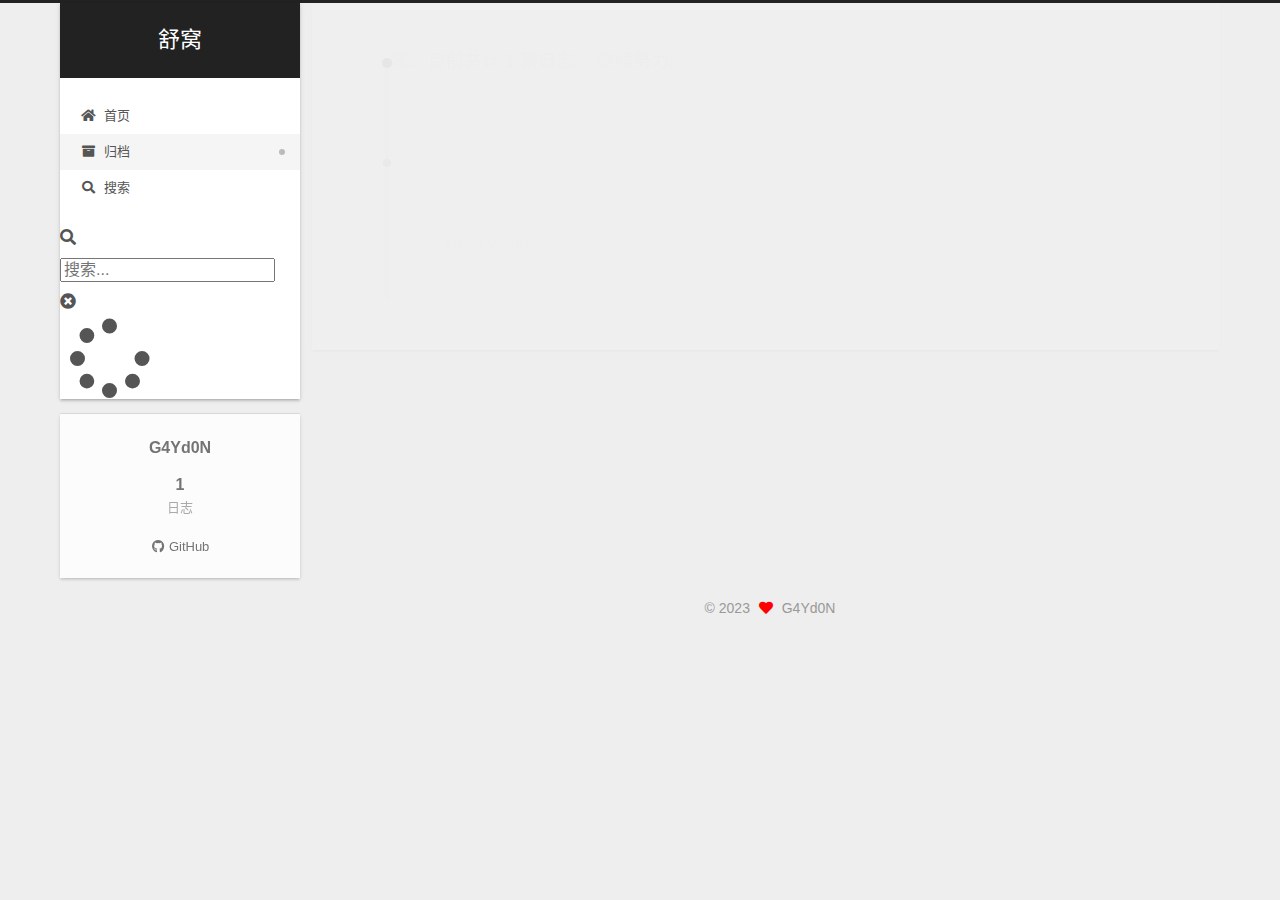
==== commit 64a42438: "Site updated: 2023-08-17 21:40:17" ====
--- a/archives/index.html
+++ b/archives/index.html
@@ -17,7 +17,7 @@
 
 <script id="hexo-configurations">
     var NexT = window.NexT || {};
-    var CONFIG = {"hostname":"example.com","root":"/","scheme":"Gemini","version":"7.8.0","exturl":false,"sidebar":{"position":"left","display":"post","padding":18,"offset":12,"onmobile":false},"copycode":{"enable":false,"show_result":false,"style":null},"back2top":{"enable":true,"sidebar":false,"scrollpercent":false},"bookmark":{"enable":false,"color":"#222","save":"auto"},"fancybox":false,"mediumzoom":false,"lazyload":false,"pangu":false,"comments":{"style":"tabs","active":null,"storage":true,"lazyload":false,"nav":null},"algolia":{"hits":{"per_page":10},"labels":{"input_placeholder":"Search for Posts","hits_empty":"We didn't find any results for the search: ${query}","hits_stats":"${hits} results found in ${time} ms"}},"localsearch":{"enable":false,"trigger":"auto","top_n_per_article":1,"unescape":false,"preload":false},"motion":{"enable":true,"async":false,"transition":{"post_block":"fadeIn","post_header":"slideDownIn","post_body":"slideDownIn","coll_header":"slideLeftIn","sidebar":"slideUpIn"}}};
+    var CONFIG = {"hostname":"example.com","root":"/","scheme":"Gemini","version":"7.8.0","exturl":false,"sidebar":{"position":"left","display":"post","padding":18,"offset":12,"onmobile":false},"copycode":{"enable":false,"show_result":false,"style":null},"back2top":{"enable":true,"sidebar":false,"scrollpercent":false},"bookmark":{"enable":false,"color":"#222","save":"auto"},"fancybox":false,"mediumzoom":false,"lazyload":false,"pangu":false,"comments":{"style":"tabs","active":null,"storage":true,"lazyload":false,"nav":null},"algolia":{"hits":{"per_page":10},"labels":{"input_placeholder":"Search for Posts","hits_empty":"We didn't find any results for the search: ${query}","hits_stats":"${hits} results found in ${time} ms"}},"localsearch":{"enable":true,"trigger":"auto","top_n_per_article":1,"unescape":false,"preload":false},"motion":{"enable":true,"async":false,"transition":{"post_block":"fadeIn","post_header":"slideDownIn","post_body":"slideDownIn","coll_header":"slideLeftIn","sidebar":"slideUpIn"}},"path":"search.json"};
   </script>
 
   <meta property="og:type" content="website">
@@ -99,6 +99,7 @@
 
   <div class="site-nav-right">
     <div class="toggle popup-trigger">
+        <i class="fa fa-search fa-fw fa-lg"></i>
     </div>
   </div>
 </div>
@@ -118,11 +119,38 @@
     <a href="/archives/" rel="section"><i class="fa fa-archive fa-fw"></i>归档</a>
 
   </li>
+      <li class="menu-item menu-item-search">
+        <a role="button" class="popup-trigger"><i class="fa fa-search fa-fw"></i>搜索
+        </a>
+      </li>
   </ul>
 </nav>
 
 
 
+  <div class="search-pop-overlay">
+    <div class="popup search-popup">
+        <div class="search-header">
+  <span class="search-icon">
+    <i class="fa fa-search"></i>
+  </span>
+  <div class="search-input-container">
+    <input autocomplete="off" autocapitalize="off"
+           placeholder="搜索..." spellcheck="false"
+           type="search" class="search-input">
+  </div>
+  <span class="popup-btn-close">
+    <i class="fa fa-times-circle"></i>
+  </span>
+</div>
+<div id="search-result">
+  <div id="no-result">
+    <i class="fa fa-spinner fa-pulse fa-5x fa-fw"></i>
+  </div>
+</div>
+
+    </div>
+  </div>
 
 </div>
     </header>
@@ -324,6 +352,10 @@
 
 
 
+  
+<script src="/js/local-search.js"></script>
+
+
 
 
 
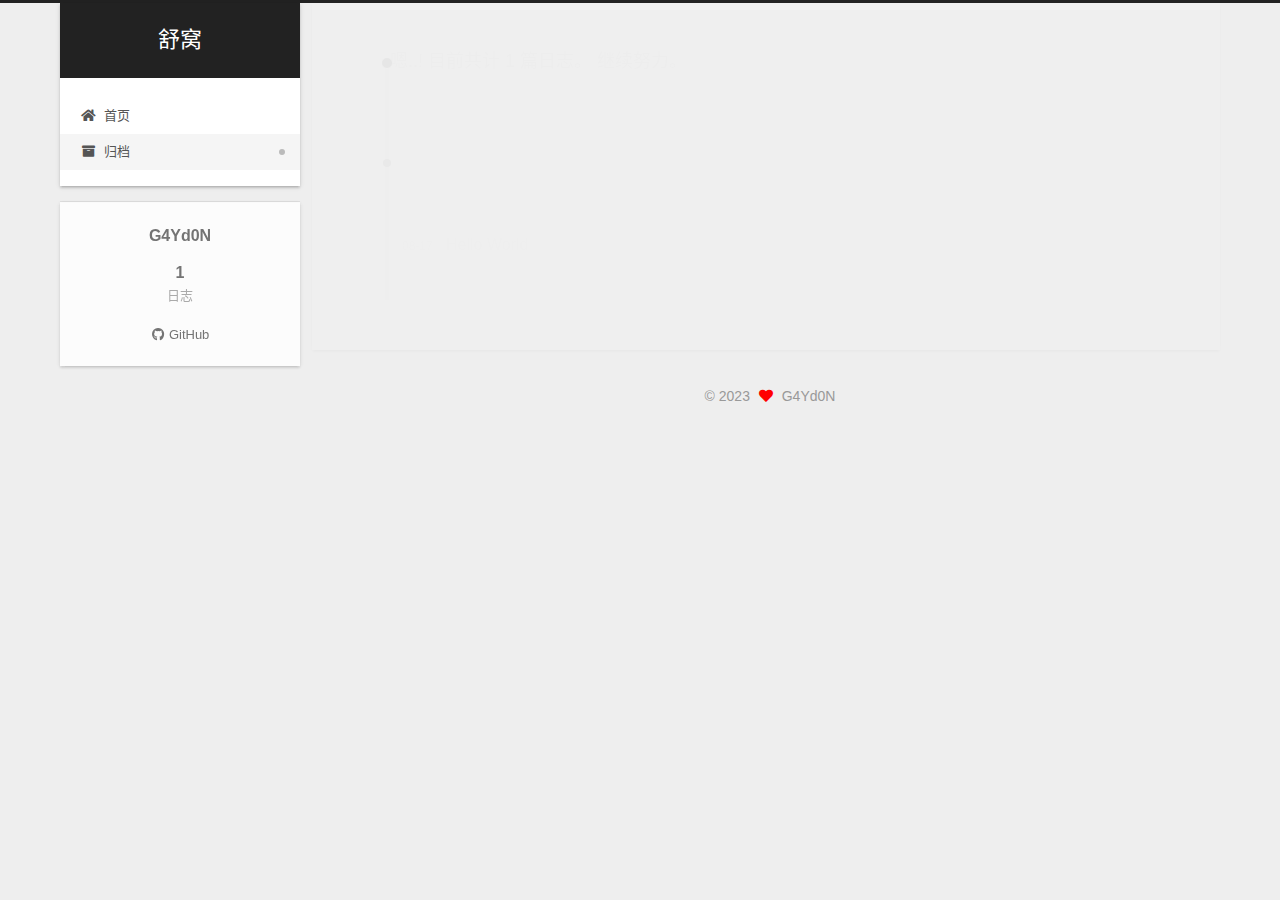
==== commit ec7d77ef: "Site updated: 2023-08-18 00:16:30" ====
--- a/archives/index.html
+++ b/archives/index.html
@@ -17,7 +17,7 @@
 
 <script id="hexo-configurations">
     var NexT = window.NexT || {};
-    var CONFIG = {"hostname":"example.com","root":"/","scheme":"Gemini","version":"7.8.0","exturl":false,"sidebar":{"position":"left","display":"post","padding":18,"offset":12,"onmobile":false},"copycode":{"enable":false,"show_result":false,"style":null},"back2top":{"enable":true,"sidebar":false,"scrollpercent":false},"bookmark":{"enable":false,"color":"#222","save":"auto"},"fancybox":false,"mediumzoom":false,"lazyload":false,"pangu":false,"comments":{"style":"tabs","active":null,"storage":true,"lazyload":false,"nav":null},"algolia":{"hits":{"per_page":10},"labels":{"input_placeholder":"Search for Posts","hits_empty":"We didn't find any results for the search: ${query}","hits_stats":"${hits} results found in ${time} ms"}},"localsearch":{"enable":true,"trigger":"auto","top_n_per_article":1,"unescape":false,"preload":false},"motion":{"enable":true,"async":false,"transition":{"post_block":"fadeIn","post_header":"slideDownIn","post_body":"slideDownIn","coll_header":"slideLeftIn","sidebar":"slideUpIn"}},"path":"search.json"};
+    var CONFIG = {"hostname":"example.com","root":"/","scheme":"Gemini","version":"7.8.0","exturl":false,"sidebar":{"position":"left","display":"post","padding":18,"offset":12,"onmobile":false},"copycode":{"enable":false,"show_result":false,"style":null},"back2top":{"enable":true,"sidebar":false,"scrollpercent":false},"bookmark":{"enable":false,"color":"#222","save":"auto"},"fancybox":false,"mediumzoom":false,"lazyload":false,"pangu":false,"comments":{"style":"tabs","active":null,"storage":true,"lazyload":false,"nav":null},"algolia":{"hits":{"per_page":10},"labels":{"input_placeholder":"Search for Posts","hits_empty":"We didn't find any results for the search: ${query}","hits_stats":"${hits} results found in ${time} ms"}},"localsearch":{"enable":false,"trigger":"auto","top_n_per_article":1,"unescape":false,"preload":false},"motion":{"enable":true,"async":false,"transition":{"post_block":"fadeIn","post_header":"slideDownIn","post_body":"slideDownIn","coll_header":"slideLeftIn","sidebar":"slideUpIn"}},"path":"search.xml"};
   </script>
 
   <meta property="og:type" content="website">
@@ -99,7 +99,6 @@
 
   <div class="site-nav-right">
     <div class="toggle popup-trigger">
-        <i class="fa fa-search fa-fw fa-lg"></i>
     </div>
   </div>
 </div>
@@ -119,38 +118,11 @@
     <a href="/archives/" rel="section"><i class="fa fa-archive fa-fw"></i>归档</a>
 
   </li>
-      <li class="menu-item menu-item-search">
-        <a role="button" class="popup-trigger"><i class="fa fa-search fa-fw"></i>搜索
-        </a>
-      </li>
   </ul>
 </nav>
 
 
 
-  <div class="search-pop-overlay">
-    <div class="popup search-popup">
-        <div class="search-header">
-  <span class="search-icon">
-    <i class="fa fa-search"></i>
-  </span>
-  <div class="search-input-container">
-    <input autocomplete="off" autocapitalize="off"
-           placeholder="搜索..." spellcheck="false"
-           type="search" class="search-input">
-  </div>
-  <span class="popup-btn-close">
-    <i class="fa fa-times-circle"></i>
-  </span>
-</div>
-<div id="search-result">
-  <div id="no-result">
-    <i class="fa fa-spinner fa-pulse fa-5x fa-fw"></i>
-  </div>
-</div>
-
-    </div>
-  </div>
 
 </div>
     </header>
@@ -352,10 +324,6 @@
 
 
 
-  
-<script src="/js/local-search.js"></script>
-
-
 
 
 
